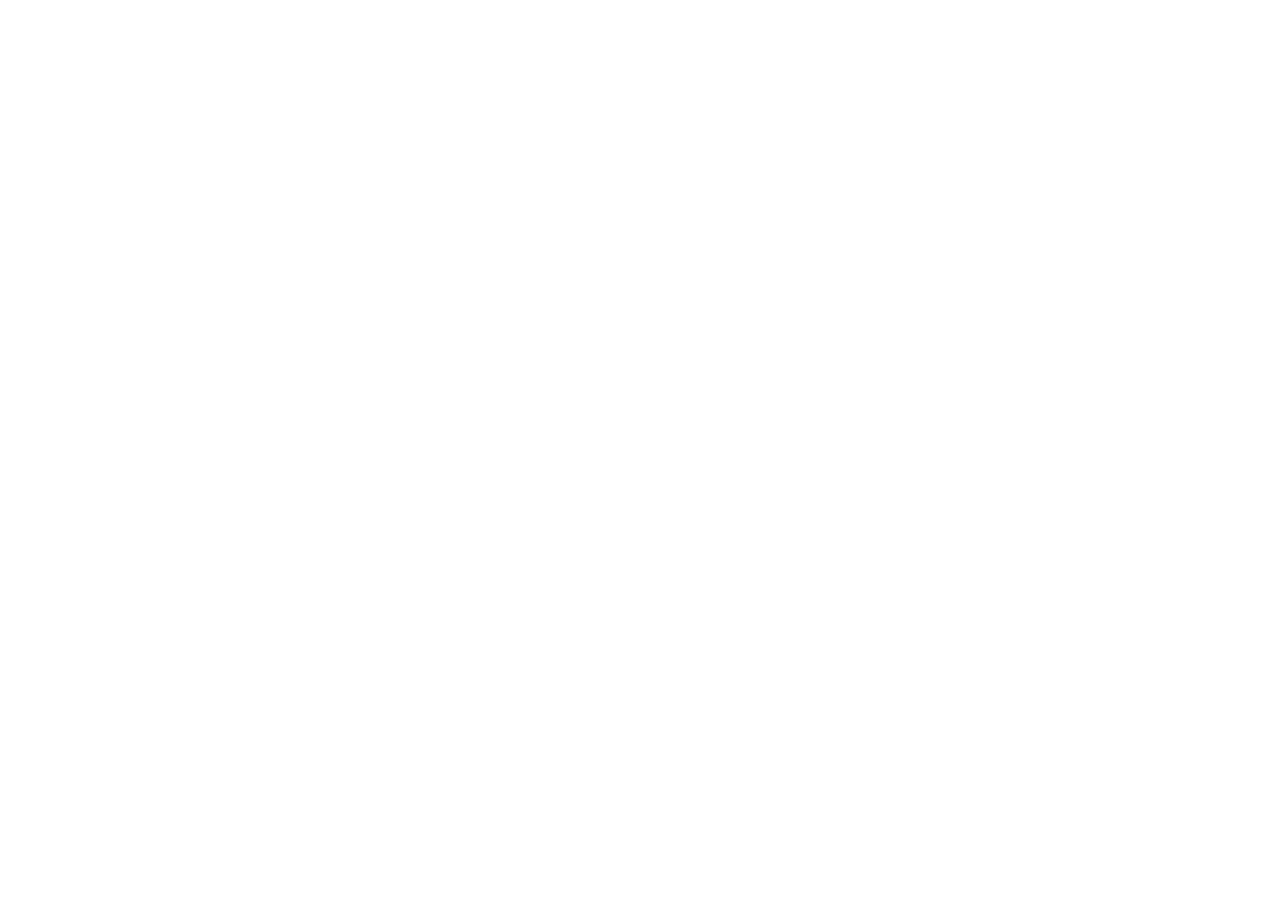
==== art.html @ 1e08c43b "Tue, Apr 8, 2025, 10:17 AM -07:00" ====
<!DOCTYPE html>
<html lang="en">
<head>
    <meta charset="UTF-8">
    <meta name="viewport" content="width=device-width, initial-scale=1.0">
    <title>Art</title>
</head>
<body>
    <div class="box"></div>
    <div class="triangle1"></div>
    <div class="triangle2"></div>
    <div class="triangle3"></div>
    <div class="triangle4"></div>
</body>
</html>
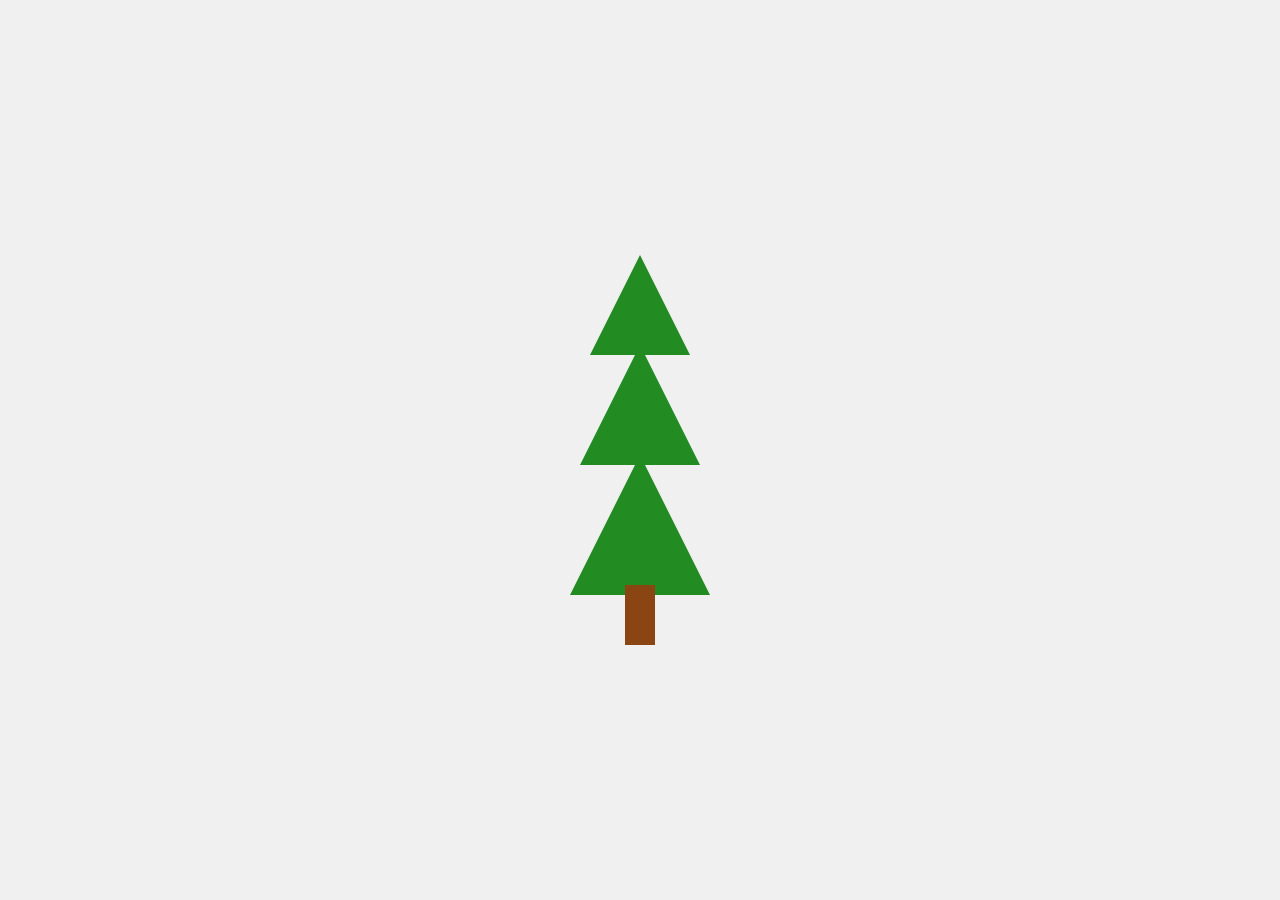
==== commit 63216149: "Fri, Apr 11, 2025, 11:13 PM -07:00" ====
--- a/art.html
+++ b/art.html
@@ -4,12 +4,22 @@
     <meta charset="UTF-8">
     <meta name="viewport" content="width=device-width, initial-scale=1.0">
     <title>Art</title>
+    <link rel="stylesheet" href="css/art.css">
 </head>
 <body>
-    <div class="box"></div>
-    <div class="triangle1"></div>
-    <div class="triangle2"></div>
-    <div class="triangle3"></div>
-    <div class="triangle4"></div>
+    <div class="tree">
+        <div class="tree-top">
+
+        </div>
+        <div class="tree-middle">
+
+        </div>
+        <div class="tree-bottom">
+
+        </div>
+        <div class="tree-trunk">
+
+        </div>
+    </div>
 </body>
 </html>
--- a/css/art.css
+++ b/css/art.css
@@ -0,0 +1,47 @@
+body {
+    display: flex;
+    justify-content: center;
+    align-items: center;
+    height: 100vh;
+    background-color: #f0f0f0;
+    margin: 0;
+}
+
+.tree {
+    display: flex;
+    flex-direction: column;
+    align-items: center;
+}
+
+.tree-top {
+    width: 0;
+    height: 0;
+    border-left: 50px solid transparent;
+    border-right: 50px solid transparent;
+    border-bottom: 100px solid #228B22;
+}
+
+.tree-middle {
+    width: 0;
+    height: 0;
+    border-left: 60px solid transparent;
+    border-right: 60px solid transparent;
+    border-bottom: 120px solid #228B22;
+    margin-top: -10px;
+}
+
+.tree-bottom {
+    width: 0;
+    height: 0;
+    border-left: 70px solid transparent;
+    border-right: 70px solid transparent;
+    border-bottom: 140px solid #228B22;
+    margin-top: -10px;
+}
+
+.tree-trunk {
+    width: 30px;
+    height: 60px;
+    background-color: #8B4513;
+    margin-top: -10px;
+}
